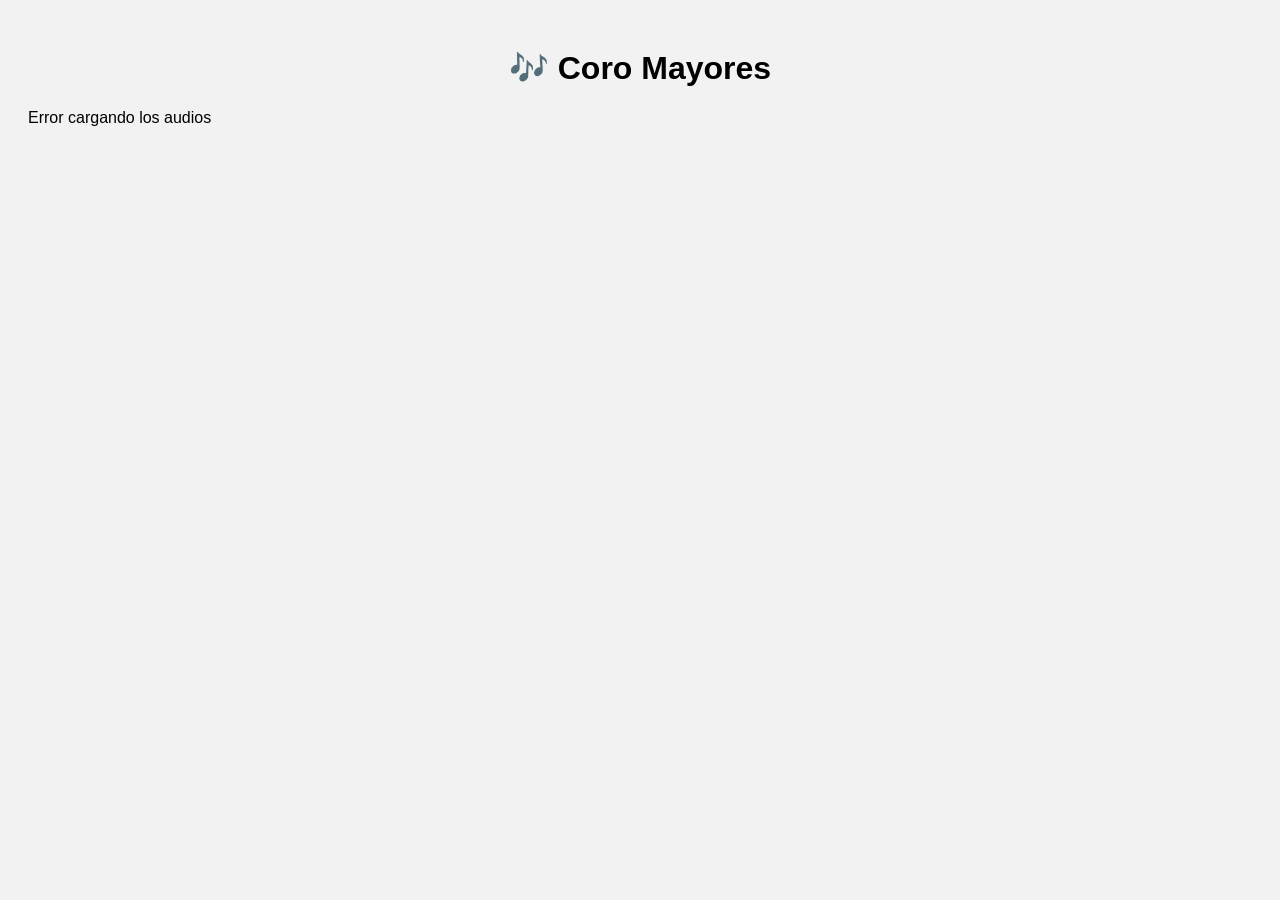
==== public/index.html @ 68f52dbd "Add files via upload" ====
<!DOCTYPE html>
<html lang="es">
<head>
    <meta charset="UTF-8">
    <title>Coro Mayores – Audios</title>
    <link rel="stylesheet" href="style.css">
</head>
<body>

    <h1>🎶 Coro Mayores</h1>

    <div id="lista-audios">
        Cargando audios...
    </div>

    <script src="script.js"></script>
</body>
</html>
---- public/style.css ----
body {
    font-family: Arial, sans-serif;
    background-color: #f2f2f2;
    padding: 20px;
}

h1 {
    text-align: center;
}

.audio {
    background: white;
    padding: 15px;
    margin-bottom: 12px;
    border-radius: 8px;
}

audio {
    width: 100%;
}
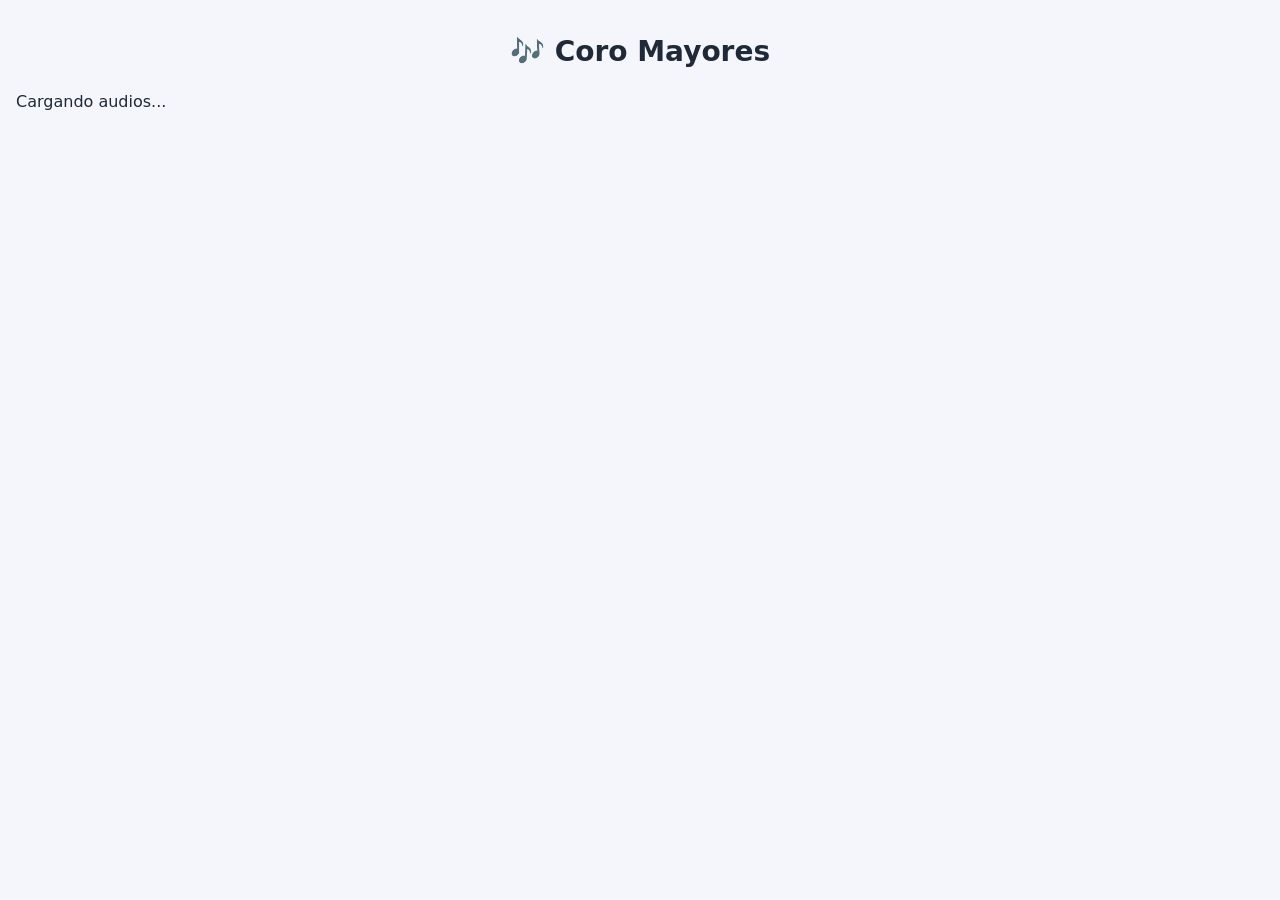
==== commit f7f66cfd: "Force replace root public index.html with v2 script" ====
--- a/public/index.html
+++ b/public/index.html
@@ -2,6 +2,7 @@
 <html lang="es">
 <head>
     <meta charset="UTF-8">
+    <meta name="viewport" content="width=device-width, initial-scale=1.0">
     <title>Coro Mayores – Audios</title>
     <link rel="stylesheet" href="style.css">
 </head>
@@ -13,6 +14,6 @@
         Cargando audios...
     </div>
 
-    <script src="script.js"></script>
+    <script src="script.v2.js"></script>
 </body>
 </html>
--- a/public/style.css
+++ b/public/style.css
@@ -1,20 +1,86 @@
+:root {
+    --color-primario: #4a60d6;
+    --color-fondo: #f4f6fb;
+    --color-texto: #1f2937;
+    --color-secundario: #6b7280;
+    --color-card: #ffffff;
+    --radio: 12px;
+}
+
+* {
+    box-sizing: border-box;
+}
+
 body {
-    font-family: Arial, sans-serif;
-    background-color: #f2f2f2;
-    padding: 20px;
+    margin: 0;
+    padding: 16px;
+    font-family: system-ui, -apple-system, BlinkMacSystemFont, "Segoe UI", Arial, sans-serif;
+    background-color: var(--color-fondo);
+    color: var(--color-texto);
 }
 
 h1 {
     text-align: center;
+    font-size: 28px;
+    margin-bottom: 24px;
 }
 
+/* Tarjeta de audio */
 .audio {
-    background: white;
-    padding: 15px;
-    margin-bottom: 12px;
-    border-radius: 8px;
+    background: var(--color-card);
+    border-radius: var(--radio);
+    padding: 18px;
+    margin-bottom: 18px;
+    box-shadow: 0 6px 18px rgba(0,0,0,0.06);
+    display: flex;
+    flex-direction: column;
+    gap: 10px;
 }
 
-audio {
-    width: 100%;
+.audio strong {
+    font-size: 18px;
+}
+
+.audio .voz {
+    font-size: 14px;
+    color: var(--color-secundario);
+}
+
+/* Botón principal */
+.audio button {
+    margin-top: 8px;
+    border: none;
+    border-radius: 10px;
+    background-color: var(--color-primario);
+    color: white;
+    font-size: 16px;
+    padding: 12px;
+    cursor: pointer;
+    transition: background-color 0.2s ease;
+}
+
+.audio button:hover {
+    background-color: #3e53c4;
+}
+
+/* === MÓVIL === */
+@media (max-width: 768px) {
+
+    body {
+        font-size: 18px;
+        padding: 14px;
+    }
+
+    h1 {
+        font-size: 24px;
+    }
+
+    .audio {
+        padding: 20px;
+    }
+
+    .audio button {
+        font-size: 18px;
+        padding: 16px;
+    }
 }
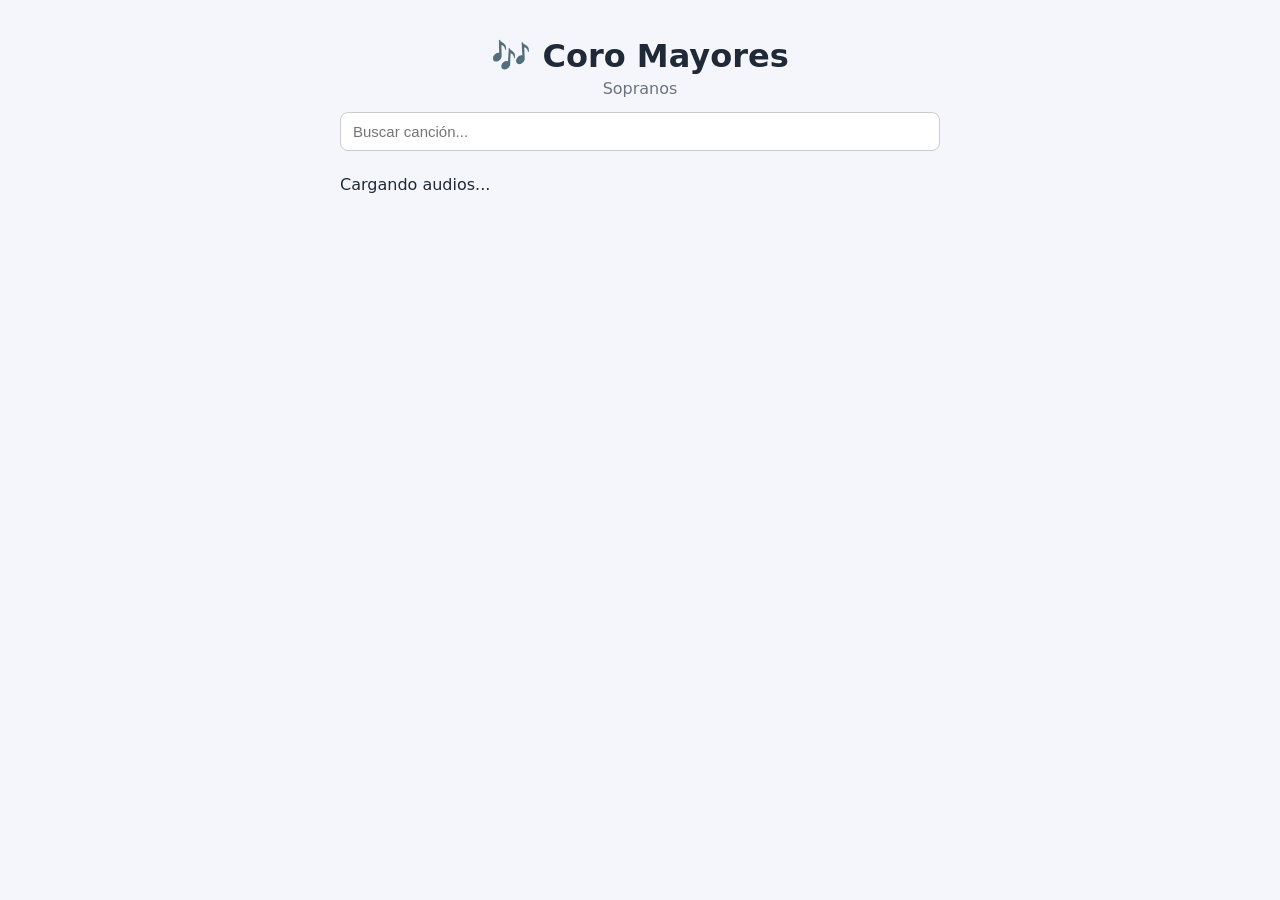
==== commit be35d38f: "Softer play/stop controls with progress bar" ====
--- a/public/index.html
+++ b/public/index.html
@@ -8,7 +8,16 @@
 </head>
 <body>
 
-    <h1>🎶 Coro Mayores</h1>
+    <header class="header">
+        <h1>🎶 Coro Mayores</h1>
+        <div class="subtitulo">Sopranos</div>
+
+        <input 
+            type="text" 
+            id="buscador" 
+            placeholder="Buscar canción..."
+        >
+    </header>
 
     <div id="lista-audios">
         Cargando audios...
--- a/public/style.css
+++ b/public/style.css
@@ -1,9 +1,9 @@
 :root {
-    --color-primario: #4a60d6;
-    --color-fondo: #f4f6fb;
-    --color-texto: #1f2937;
-    --color-secundario: #6b7280;
-    --color-card: #ffffff;
+    --primario: #4a60d6;
+    --fondo: #f4f6fb;
+    --texto: #1f2937;
+    --secundario: #6b7280;
+    --card: #ffffff;
     --radio: 12px;
 }
 
@@ -14,73 +14,96 @@
 body {
     margin: 0;
     padding: 16px;
-    font-family: system-ui, -apple-system, BlinkMacSystemFont, "Segoe UI", Arial, sans-serif;
-    background-color: var(--color-fondo);
-    color: var(--color-texto);
+    font-family: system-ui, sans-serif;
+    background: var(--fondo);
+    color: var(--texto);
 }
 
-h1 {
+/* Encabezado */
+.header {
+    max-width: 600px;
+    margin: 0 auto 24px;
     text-align: center;
-    font-size: 28px;
-    margin-bottom: 24px;
 }
 
-/* Tarjeta de audio */
+.header h1 {
+    margin-bottom: 4px;
+}
+
+.subtitulo {
+    color: var(--secundario);
+    font-size: 16px;
+    margin-bottom: 14px;
+}
+
+#buscador {
+    width: 100%;
+    padding: 10px 12px;
+    font-size: 15px;
+    border-radius: 8px;
+    border: 1px solid #ccc;
+}
+
+/* Lista */
+#lista-audios {
+    max-width: 600px;
+    margin: 0 auto;
+}
+
+/* Card */
 .audio {
-    background: var(--color-card);
+    background: var(--card);
     border-radius: var(--radio);
-    padding: 18px;
-    margin-bottom: 18px;
-    box-shadow: 0 6px 18px rgba(0,0,0,0.06);
+    padding: 14px;
+    margin-bottom: 14px;
+    box-shadow: 0 4px 12px rgba(0,0,0,0.06);
+}
+
+.audio strong {
+    font-size: 16px;
+}
+
+.audio .voz {
+    font-size: 13px;
+    color: var(--secundario);
+    margin-bottom: 8px;
+}
+
+/* Controles */
+.controles {
     display: flex;
-    flex-direction: column;
+    align-items: center;
     gap: 10px;
 }
 
-.audio strong {
-    font-size: 18px;
+.controles button {
+    font-size: 14px;
+    padding: 6px 10px;
+    border-radius: 6px;
+    border: 1px solid var(--primario);
+    background: white;
+    color: var(--primario);
+    cursor: pointer;
 }
 
-.audio .voz {
-    font-size: 14px;
-    color: var(--color-secundario);
+.controles button:hover {
+    background: var(--primario);
+    color: white;
 }
 
-/* Botón principal */
-.audio button {
-    margin-top: 8px;
-    border: none;
-    border-radius: 10px;
-    background-color: var(--color-primario);
-    color: white;
-    font-size: 16px;
-    padding: 12px;
+/* Barra de progreso */
+.barra {
+    flex-grow: 1;
+    height: 6px;
+    background: #ddd;
+    border-radius: 4px;
     cursor: pointer;
-    transition: background-color 0.2s ease;
+    position: relative;
 }
 
-.audio button:hover {
-    background-color: #3e53c4;
-}
-
-/* === MÓVIL === */
-@media (max-width: 768px) {
-
-    body {
-        font-size: 18px;
-        padding: 14px;
-    }
-
-    h1 {
-        font-size: 24px;
-    }
-
-    .audio {
-        padding: 20px;
-    }
-
-    .audio button {
-        font-size: 18px;
-        padding: 16px;
-    }
+.barra-progreso {
+    height: 100%;
+    width: 0%;
+    background: var(--primario);
+    border-radius: 4px;
 }
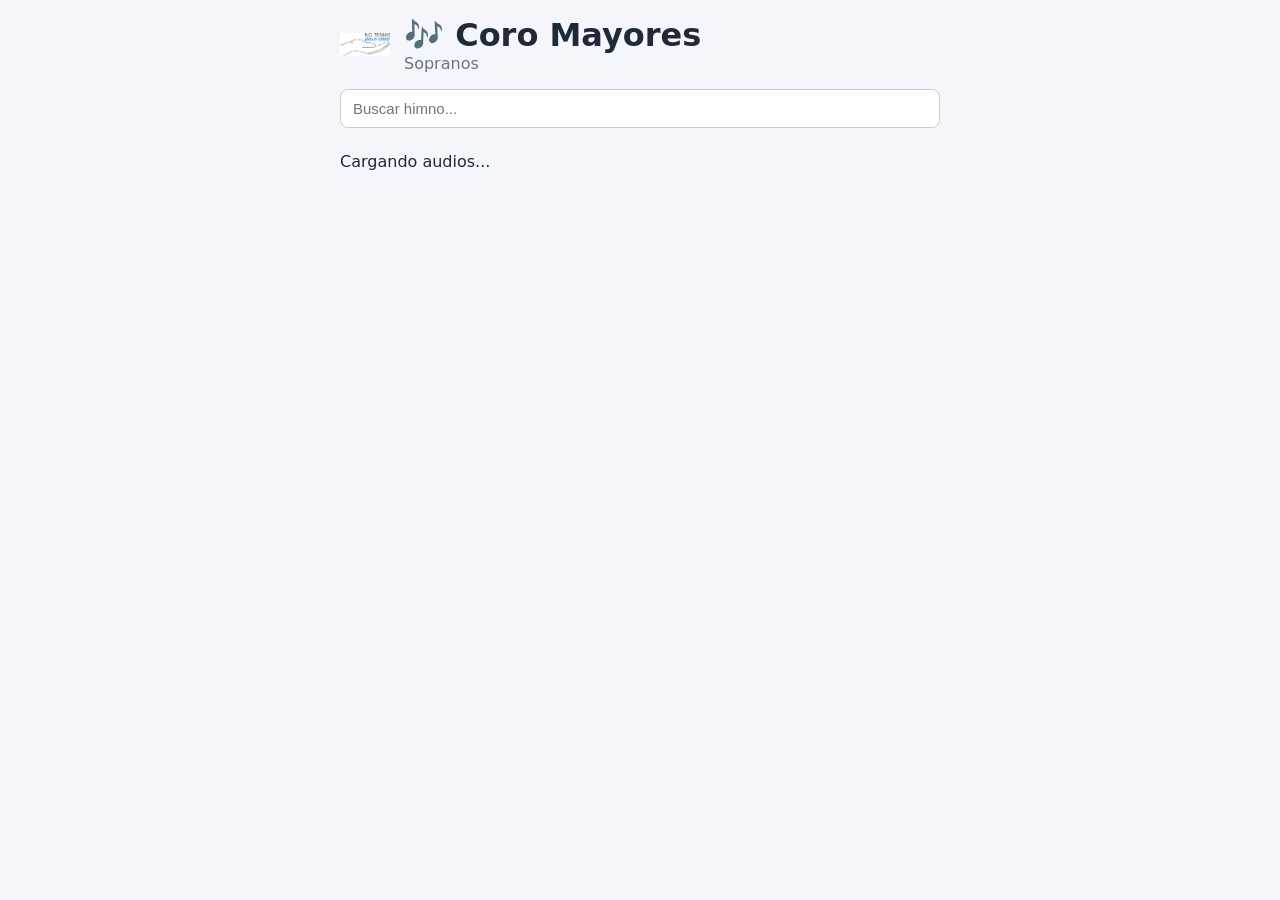
==== commit 000702c0: "Highlight active audio, show duration/progress and add logo" ====
--- a/public/index.html
+++ b/public/index.html
@@ -8,21 +8,26 @@
 </head>
 <body>
 
-    <header class="header">
-        <h1>🎶 Coro Mayores</h1>
-        <div class="subtitulo">Sopranos</div>
-
-        <input 
-            type="text" 
-            id="buscador" 
-            placeholder="Buscar canción..."
-        >
-    </header>
-
-    <div id="lista-audios">
-        Cargando audios...
+<header class="header">
+    <div class="header-top">
+        <img src="img/logo.png" alt="Coro Mayores" class="logo">
+        <div class="header-text">
+            <h1>🎶 Coro Mayores</h1>
+            <div class="subtitulo">Sopranos</div>
+        </div>
     </div>
 
-    <script src="script.v2.js"></script>
+    <input 
+        type="text" 
+        id="buscador" 
+        placeholder="Buscar himno..."
+    >
+</header>
+
+<div id="lista-audios">
+    Cargando audios...
+</div>
+
+<script src="script.v2.js"></script>
 </body>
 </html>
--- a/public/style.css
+++ b/public/style.css
@@ -4,7 +4,7 @@
     --texto: #1f2937;
     --secundario: #6b7280;
     --card: #ffffff;
-    --radio: 12px;
+    --activo: #e8ebff;
 }
 
 * {
@@ -19,21 +19,31 @@
     color: var(--texto);
 }
 
-/* Encabezado */
+/* ===== HEADER ===== */
 .header {
     max-width: 600px;
     margin: 0 auto 24px;
-    text-align: center;
 }
 
-.header h1 {
-    margin-bottom: 4px;
+.header-top {
+    display: flex;
+    align-items: center;
+    gap: 14px;
+    margin-bottom: 16px;
+}
+
+.logo {
+    width: 50px;
+    height: auto;
+}
+
+.header-text h1 {
+    margin: 0;
 }
 
 .subtitulo {
+    font-size: 16px;
     color: var(--secundario);
-    font-size: 16px;
-    margin-bottom: 14px;
 }
 
 #buscador {
@@ -44,19 +54,24 @@
     border: 1px solid #ccc;
 }
 
-/* Lista */
+/* ===== LISTA ===== */
 #lista-audios {
     max-width: 600px;
     margin: 0 auto;
 }
 
-/* Card */
+/* ===== CARD ===== */
 .audio {
     background: var(--card);
-    border-radius: var(--radio);
+    border-radius: 12px;
     padding: 14px;
     margin-bottom: 14px;
     box-shadow: 0 4px 12px rgba(0,0,0,0.06);
+}
+
+.audio.activo {
+    background: var(--activo);
+    border-left: 4px solid var(--primario);
 }
 
 .audio strong {
@@ -69,7 +84,7 @@
     margin-bottom: 8px;
 }
 
-/* Controles */
+/* ===== CONTROLES ===== */
 .controles {
     display: flex;
     align-items: center;
@@ -91,7 +106,7 @@
     color: white;
 }
 
-/* Barra de progreso */
+/* ===== BARRA ===== */
 .barra {
     flex-grow: 1;
     height: 6px;
@@ -106,4 +121,12 @@
     width: 0%;
     background: var(--primario);
     border-radius: 4px;
+}
+
+/* ===== TIEMPO ===== */
+.tiempo {
+    font-size: 12px;
+    color: var(--secundario);
+    min-width: 70px;
+    text-align: right;
 }
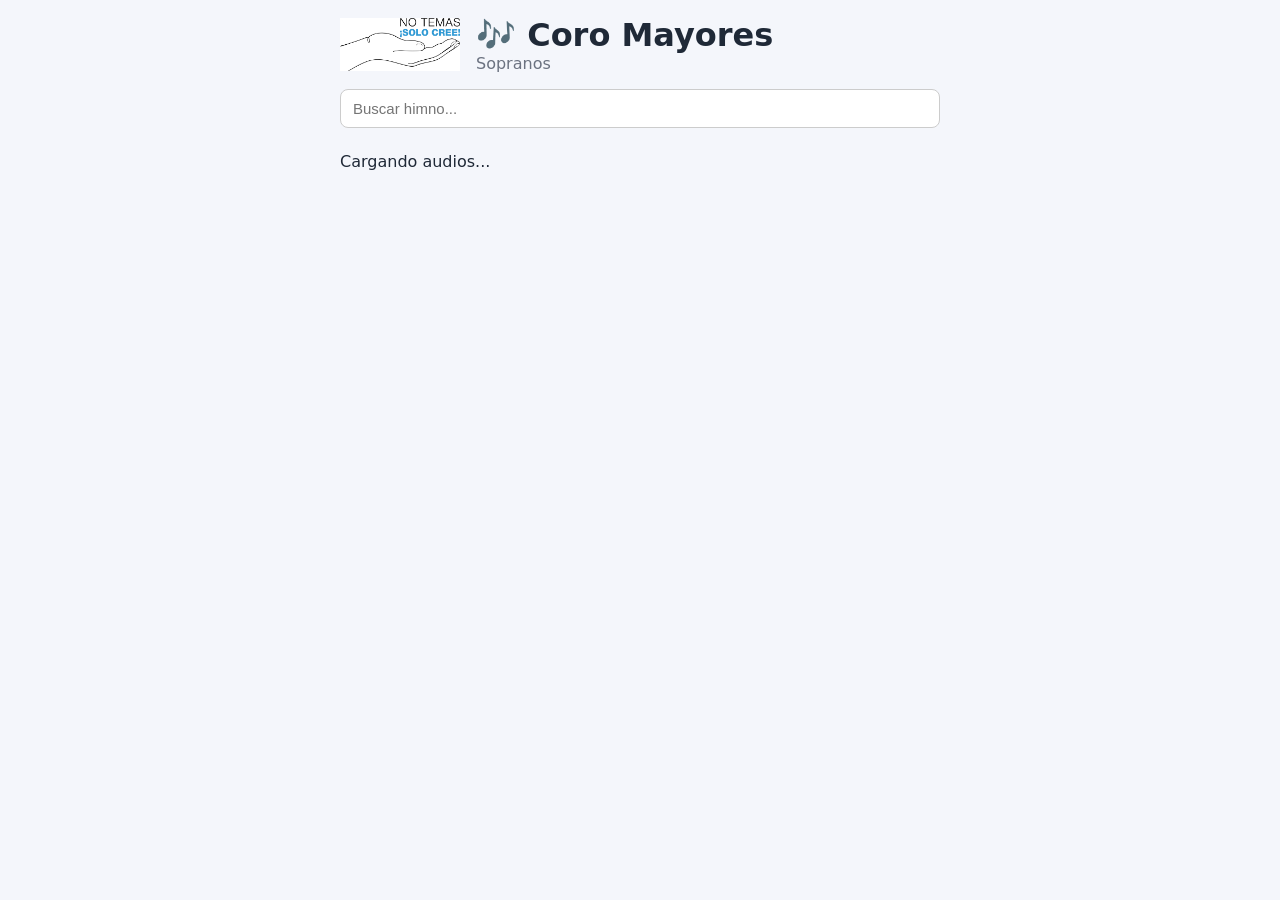
==== commit c7055928: "Add separate URLs for Sopranos, Contraltos, Tenores and Bajos" ====
--- a/public/index.html
+++ b/public/index.html
@@ -3,30 +3,24 @@
 <head>
     <meta charset="UTF-8">
     <meta name="viewport" content="width=device-width, initial-scale=1.0">
-    <title>Coro Mayores – Audios</title>
+    <title>Coro Mayores – Sopranos</title>
     <link rel="stylesheet" href="style.css">
 </head>
-<body>
+<body data-voz="Sopranos MP3" data-titulo="Sopranos">
 
 <header class="header">
     <div class="header-top">
-        <img src="img/logo.png" alt="Coro Mayores" class="logo">
+        <img src="img/logo.png" class="logo">
         <div class="header-text">
             <h1>🎶 Coro Mayores</h1>
             <div class="subtitulo">Sopranos</div>
         </div>
     </div>
 
-    <input 
-        type="text" 
-        id="buscador" 
-        placeholder="Buscar himno..."
-    >
+    <input id="buscador" placeholder="Buscar himno...">
 </header>
 
-<div id="lista-audios">
-    Cargando audios...
-</div>
+<div id="lista-audios">Cargando audios...</div>
 
 <script src="script.v2.js"></script>
 </body>
--- a/public/style.css
+++ b/public/style.css
@@ -28,13 +28,21 @@
 .header-top {
     display: flex;
     align-items: center;
-    gap: 14px;
+    gap: 16px;
     margin-bottom: 16px;
 }
 
+/* ✅ LOGO MUCHO MÁS GRANDE */
 .logo {
-    width: 50px;
+    width: 120px;      /* Desktop: bien visible */
     height: auto;
+}
+
+/* ✅ Extra grande en móvil */
+@media (max-width: 768px) {
+    .logo {
+        width: 150px;  /* Móvil: protagonista */
+    }
 }
 
 .header-text h1 {
@@ -46,6 +54,7 @@
     color: var(--secundario);
 }
 
+/* ===== BUSCADOR ===== */
 #buscador {
     width: 100%;
     padding: 10px 12px;
@@ -106,7 +115,7 @@
     color: white;
 }
 
-/* ===== BARRA ===== */
+/* ===== BARRA DE PROGRESO ===== */
 .barra {
     flex-grow: 1;
     height: 6px;
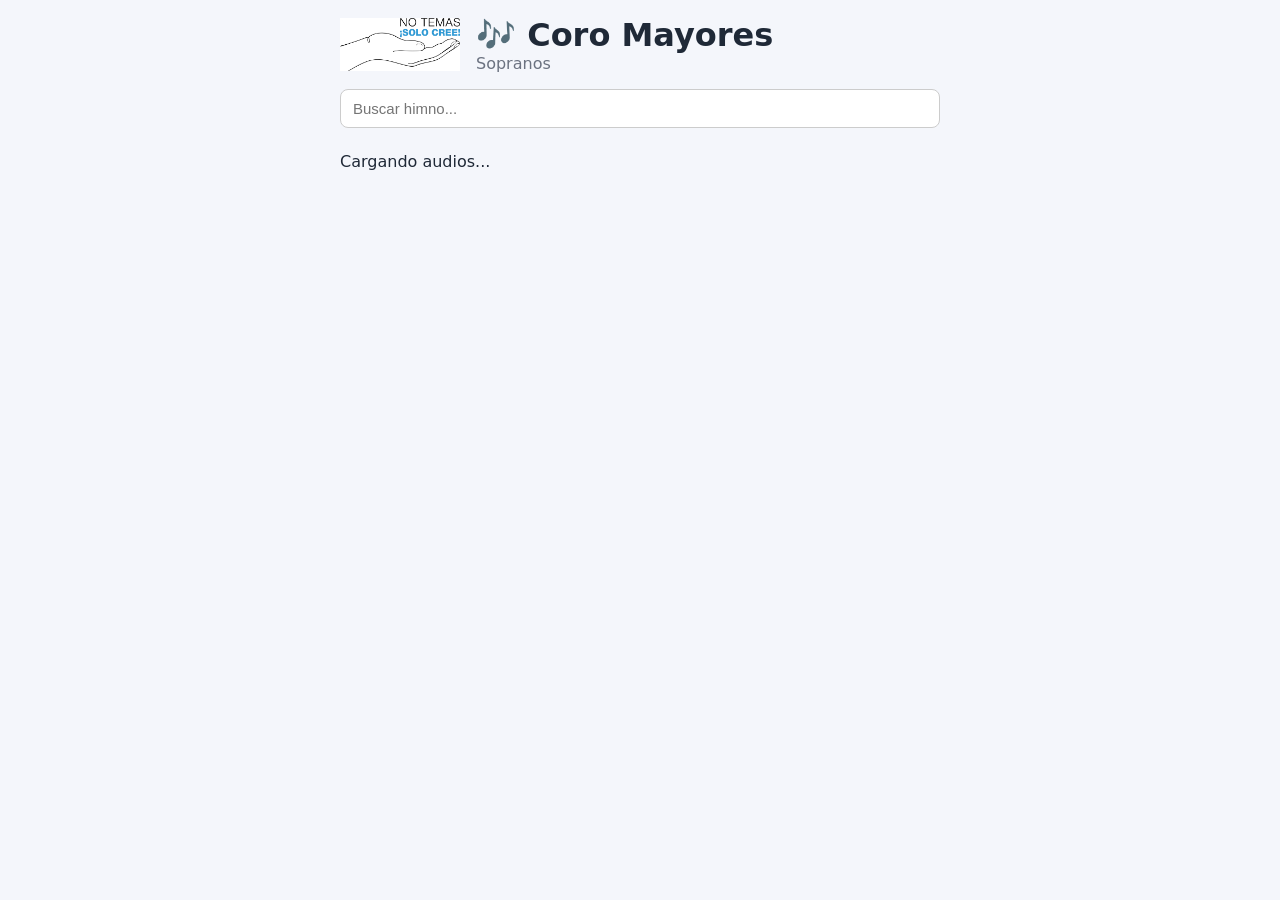
==== commit f7f8f768: "Add GA4 tracking to all voice pages" ====
--- a/public/index.html
+++ b/public/index.html
@@ -4,13 +4,24 @@
     <meta charset="UTF-8">
     <meta name="viewport" content="width=device-width, initial-scale=1.0">
     <title>Coro Mayores – Sopranos</title>
+
+    <!-- Google Analytics -->
+    <script async src="https://www.googletagmanager.com/gtag/js?id=G-NZ1YB72TKD"></script>
+    <script>
+      window.dataLayer = window.dataLayer || [];
+      function gtag(){dataLayer.push(arguments);}
+      gtag('js', new Date());
+      gtag('config', 'G-NZ1YB72TKD');
+    </script>
+
     <link rel="stylesheet" href="style.css">
 </head>
-<body data-voz="Sopranos MP3" data-titulo="Sopranos">
+
+<body data-voz="Sopranos">
 
 <header class="header">
     <div class="header-top">
-        <img src="img/logo.png" class="logo">
+        <img src="img/logo.png" class="logo" alt="Coro Mayores">
         <div class="header-text">
             <h1>🎶 Coro Mayores</h1>
             <div class="subtitulo">Sopranos</div>
